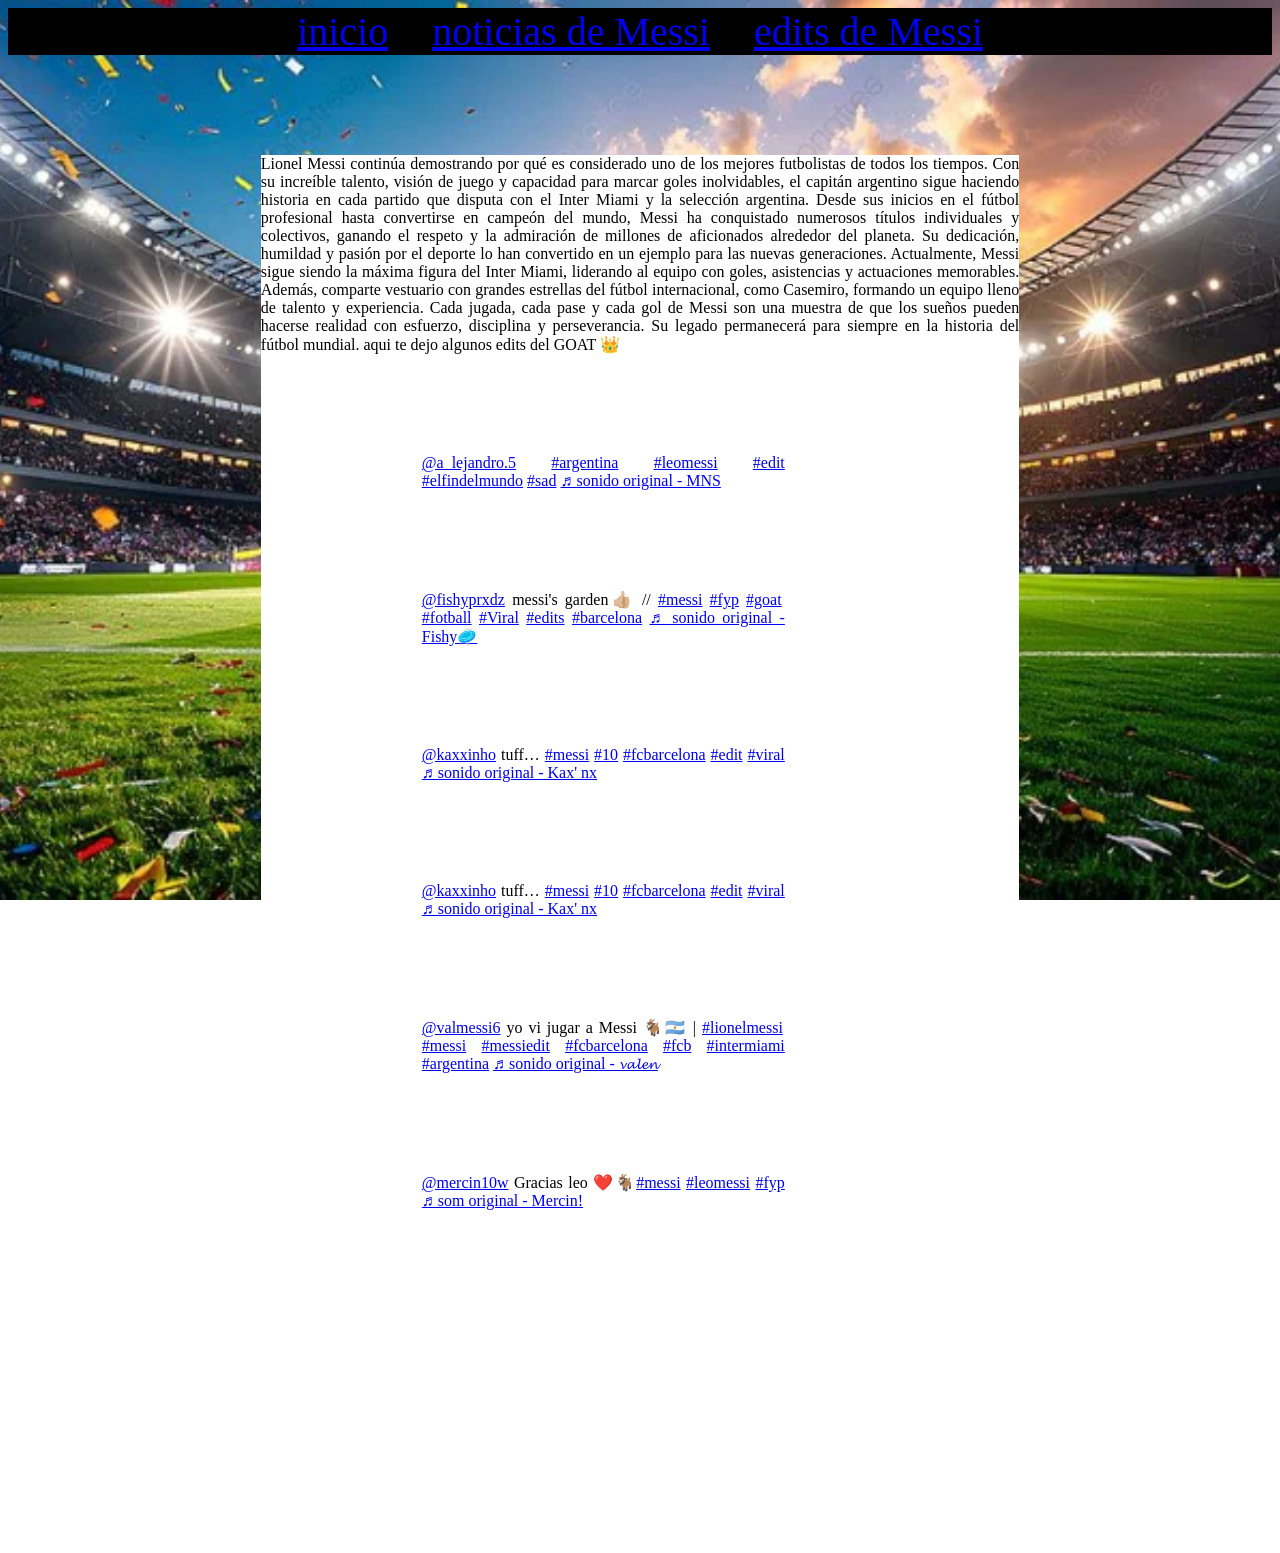
==== edits de Messi.html @ c029fe06 "Add files via upload" ====
<!DOCTYPE html>
<html>
<head>
 
<title>PouSoccer</title>
 <style>
 nav {
 width:100%;
 text-align:center;
 background-color:black;
  }
 label {
 padding:20px;
 font-size:2.5em;
 }
 body {
 background-image:url(img/lol2.jpg);
 background-attachment:fixed;
 background-size:cover;
 background-repeat: no repeat;
 background-position: center;
 }
 section{
 background-color:white;
 width:60%;
 margin:auto;
 margin-top:100px;g
 font-size:3em;
 text-align:justify;
 }
 </style>
</head>
<body>
<nav>
<label><a target="_self" href="index.html">inicio</a></label>
<label><a target="_self" href="noticias de Messi.html">noticias de Messi</a></label>
<label><a target="_self" href="edits de Messi.html">edits de Messi</a></label>
</nav>
 <section>
Lionel Messi continúa demostrando por qué es considerado uno de los mejores futbolistas de todos los tiempos. Con su increíble talento, visión de juego y capacidad para marcar goles inolvidables, el capitán argentino sigue haciendo historia en cada partido que disputa con el Inter Miami y la selección argentina.

Desde sus inicios en el fútbol profesional hasta convertirse en campeón del mundo, Messi ha conquistado numerosos títulos individuales y colectivos, ganando el respeto y la admiración de millones de aficionados alrededor del planeta. Su dedicación, humildad y pasión por el deporte lo han convertido en un ejemplo para las nuevas generaciones.

Actualmente, Messi sigue siendo la máxima figura del Inter Miami, liderando al equipo con goles, asistencias y actuaciones memorables. Además, comparte vestuario con grandes estrellas del fútbol internacional, como Casemiro, formando un equipo lleno de talento y experiencia.

Cada jugada, cada pase y cada gol de Messi son una muestra de que los sueños pueden hacerse realidad con esfuerzo, disciplina y perseverancia. Su legado permanecerá para siempre en la historia del fútbol mundial.
  
 aqui te dejo algunos edits del GOAT 👑
 </div>

 <div style="text-align: center;">
 <blockquote class="tiktok-embed" cite="https://www.tiktok.com/@a_lejandro.5/video/7662583370198584583" data-video-id="7662583370198584583" style="max-width: 605px;min-width: 325px;" > <section> <a target="_blank" title="@a_lejandro.5" href="https://www.tiktok.com/@a_lejandro.5?refer=embed">@a_lejandro.5</a> <a title="argentina" target="_blank" href="https://www.tiktok.com/tag/argentina?refer=embed">#argentina</a> <a title="leomessi" target="_blank" href="https://www.tiktok.com/tag/leomessi?refer=embed">#leomessi</a> <a title="edit" target="_blank" href="https://www.tiktok.com/tag/edit?refer=embed">#edit</a> <a title="elfindelmundo" target="_blank" href="https://www.tiktok.com/tag/elfindelmundo?refer=embed">#elfindelmundo</a> <a title="sad" target="_blank" href="https://www.tiktok.com/tag/sad?refer=embed">#sad</a> <a target="_blank" title="♬ sonido original - MNS" href="https://www.tiktok.com/music/sonido-original-7662583402635873044?refer=embed">♬ sonido original - MNS</a> </section> </blockquote> <script async src="https://www.tiktok.com/embed.js"></script>
 </div>

  <div style="text-align: center;">
 <blockquote class="tiktok-embed" cite="https://www.tiktok.com/@fishyprxdz/video/7345935044151708934" data-video-id="7345935044151708934" style="max-width: 605px;min-width: 325px;" > <section> <a target="_blank" title="@fishyprxdz" href="https://www.tiktok.com/@fishyprxdz?refer=embed">@fishyprxdz</a> messi&#39;s garden👍🏼 &#47;&#47; <a title="messi" target="_blank" href="https://www.tiktok.com/tag/messi?refer=embed">#messi</a> <a title="fyp" target="_blank" href="https://www.tiktok.com/tag/fyp?refer=embed">#fyp</a> <a title="goat" target="_blank" href="https://www.tiktok.com/tag/goat?refer=embed">#goat</a> <a title="fotball" target="_blank" href="https://www.tiktok.com/tag/fotball?refer=embed">#fotball</a> <a title="viral" target="_blank" href="https://www.tiktok.com/tag/viral?refer=embed">#Viral</a> <a title="edits" target="_blank" href="https://www.tiktok.com/tag/edits?refer=embed">#edits</a> <a title="barcelona" target="_blank" href="https://www.tiktok.com/tag/barcelona?refer=embed">#barcelona</a> <a target="_blank" title="♬ sonido original - Fishy🥏" href="https://www.tiktok.com/music/sonido-original-7345935183730707206?refer=embed">♬ sonido original - Fishy🥏</a> </section> </blockquote> <script async src="https://www.tiktok.com/embed.js"></script></div>

  <div style="text-align: center;">
 <blockquote class="tiktok-embed" cite="https://www.tiktok.com/@kaxxinho/video/7605600084981452046" data-video-id="7605600084981452046" style="max-width: 605px;min-width: 325px;" > <section> <a target="_blank" title="@kaxxinho" href="https://www.tiktok.com/@kaxxinho?refer=embed">@kaxxinho</a> tuff… <a title="messi" target="_blank" href="https://www.tiktok.com/tag/messi?refer=embed">#messi</a> <a title="10" target="_blank" href="https://www.tiktok.com/tag/10?refer=embed">#10</a> <a title="fcbarcelona" target="_blank" href="https://www.tiktok.com/tag/fcbarcelona?refer=embed">#fcbarcelona</a> <a title="edit" target="_blank" href="https://www.tiktok.com/tag/edit?refer=embed">#edit</a>  <a title="viral" target="_blank" href="https://www.tiktok.com/tag/viral?refer=embed">#viral</a> <a target="_blank" title="♬ sonido original - Kax&#39; nx" href="https://www.tiktok.com/music/sonido-original-7605600236114905869?refer=embed">♬ sonido original - Kax&#39; nx</a> </section> </blockquote> <script async src="https://www.tiktok.com/embed.js"></script></div>

  <div style="text-align: center;">
 <blockquote class="tiktok-embed" cite="https://www.tiktok.com/@kaxxinho/video/7605600084981452046" data-video-id="7605600084981452046" style="max-width: 605px;min-width: 325px;" > <section> <a target="_blank" title="@kaxxinho" href="https://www.tiktok.com/@kaxxinho?refer=embed">@kaxxinho</a> tuff… <a title="messi" target="_blank" href="https://www.tiktok.com/tag/messi?refer=embed">#messi</a> <a title="10" target="_blank" href="https://www.tiktok.com/tag/10?refer=embed">#10</a> <a title="fcbarcelona" target="_blank" href="https://www.tiktok.com/tag/fcbarcelona?refer=embed">#fcbarcelona</a> <a title="edit" target="_blank" href="https://www.tiktok.com/tag/edit?refer=embed">#edit</a>  <a title="viral" target="_blank" href="https://www.tiktok.com/tag/viral?refer=embed">#viral</a> <a target="_blank" title="♬ sonido original - Kax&#39; nx" href="https://www.tiktok.com/music/sonido-original-7605600236114905869?refer=embed">♬ sonido original - Kax&#39; nx</a> </section> </blockquote> <script async src="https://www.tiktok.com/embed.js"></script></div>

 <div style="text-align: center;">
 <blockquote class="tiktok-embed" cite="https://www.tiktok.com/@valmessi6/video/7482316217965874438" data-video-id="7482316217965874438" style="max-width: 605px;min-width: 325px;" > <section> <a target="_blank" title="@valmessi6" href="https://www.tiktok.com/@valmessi6?refer=embed">@valmessi6</a> yo vi jugar a Messi 🐐🇦🇷 | <a title="lionelmessi" target="_blank" href="https://www.tiktok.com/tag/lionelmessi?refer=embed">#lionelmessi</a> <a title="messi" target="_blank" href="https://www.tiktok.com/tag/messi?refer=embed">#messi</a> <a title="messiedit" target="_blank" href="https://www.tiktok.com/tag/messiedit?refer=embed">#messiedit</a> <a title="fcbarcelona" target="_blank" href="https://www.tiktok.com/tag/fcbarcelona?refer=embed">#fcbarcelona</a> <a title="fcb" target="_blank" href="https://www.tiktok.com/tag/fcb?refer=embed">#fcb</a> <a title="intermiami" target="_blank" href="https://www.tiktok.com/tag/intermiami?refer=embed">#intermiami</a> <a title="argentina" target="_blank" href="https://www.tiktok.com/tag/argentina?refer=embed">#argentina</a> <a target="_blank" title="♬ sonido original - 𝓿𝓪𝓵𝓮𝓷" href="https://www.tiktok.com/music/sonido-original-7482316243349801734?refer=embed">♬ sonido original - 𝓿𝓪𝓵𝓮𝓷</a> </section> </blockquote> <script async src="https://www.tiktok.com/embed.js"></script>
</div>

 <div style="text-align: center;">
 <blockquote class="tiktok-embed" cite="https://www.tiktok.com/@mercin10w/video/7664376227376925959" data-video-id="7664376227376925959" style="max-width: 605px;min-width: 325px;" > <section> <a target="_blank" title="@mercin10w" href="https://www.tiktok.com/@mercin10w?refer=embed">@mercin10w</a> Gracias leo ❤️🐐<a title="messi" target="_blank" href="https://www.tiktok.com/tag/messi?refer=embed">#messi</a> <a title="leomessi" target="_blank" href="https://www.tiktok.com/tag/leomessi?refer=embed">#leomessi</a> <a title="fyp" target="_blank" href="https://www.tiktok.com/tag/fyp?refer=embed">#fyp</a> <a target="_blank" title="♬ som original - Mercin!" href="https://www.tiktok.com/music/som-original-7664376291335981832?refer=embed">♬ som original - Mercin!</a> </section> </blockquote> <script async src="https://www.tiktok.com/embed.js"></script>
</div>

  <div style="text-align: center;">
  <iframe width="560" height="315" src="https://www.youtube.com/embed/blPO2z-ZaNs?si=Ix8GyZjG67aQ0Efz" title="YouTube video player" frameborder="0" allow="accelerometer; autoplay; clipboard-write; encrypted-media; gyroscope; picture-in-picture; web-share" referrerpolicy="strict-origin-when-cross-origin" allowfullscreen></iframe>

</div>





  </section>
</body>
</html>
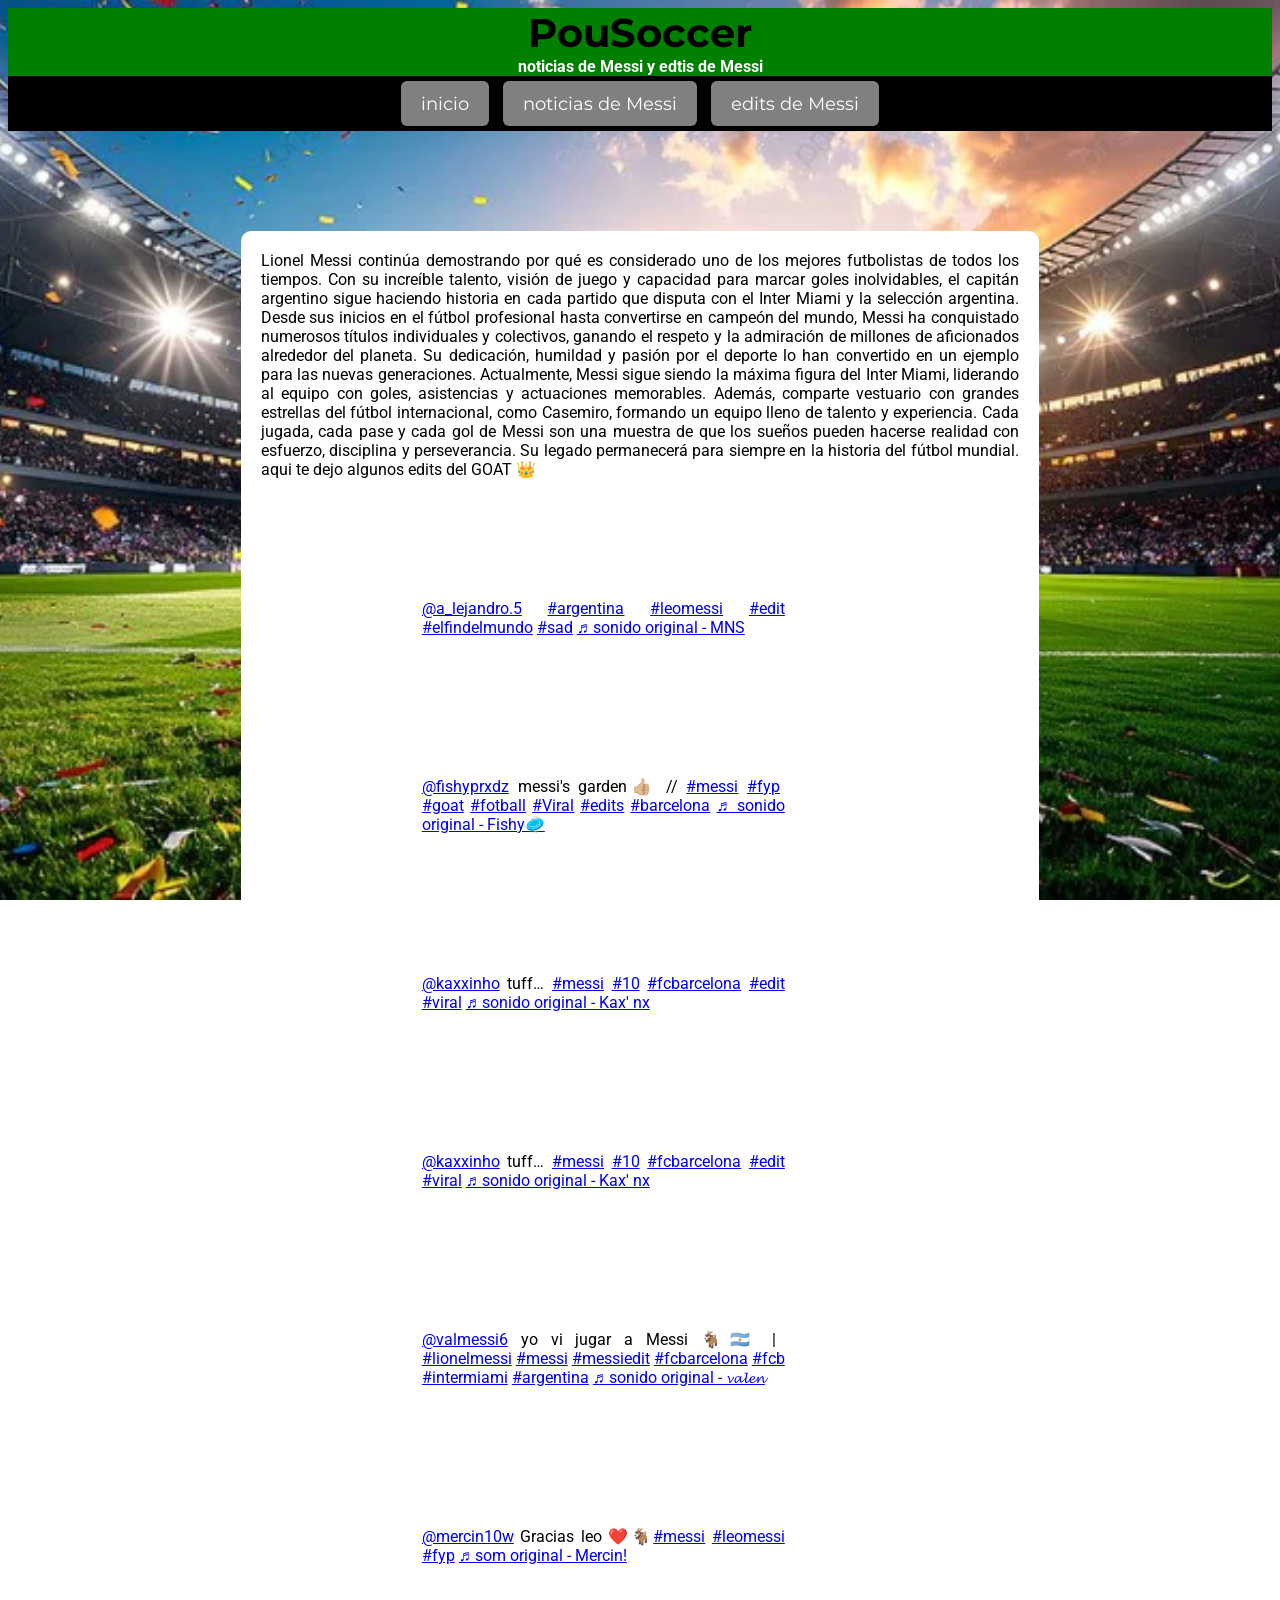
==== commit ecb8a91c: "Add files via upload" ====
--- a/edits de Messi.html
+++ b/edits de Messi.html
@@ -1,41 +1,97 @@
   <!DOCTYPE html>
-<html>
+ <html lang="es">
+
 <head>
- 
+ <meta charset="UTF-8">
+ <link href="https://fonts.googleapis.com/css2?family=Roboto&family=montserrat:wght@400;600;700&display=swap"
+ rel="stylesheet">
 <title>PouSoccer</title>
  <style>
+
+header{
+background-color:green;
+ text-align:center;
+  }
+
+  .logo h1{
+  font-family: Montserrat, sans-serif;
+  font-size: 40px;
+  color:black;
+  margin: 0;
+   }
+
+  .logo p{
+   font-family: roboto, sans-serif;
+  font-size: 16px;
+  color:white;
+  margin: 0;
+
+   }
+ 
+   
  nav {
  width:100%;
  text-align:center;
  background-color:black;
   }
+
+  nav a {
+ display: inline-block;
+ margin: 5px; /*cambia el ancho del fondo de menu */
+ padding:12px 20px;
+ background-color:grey; /* color negro para el fondo del boton */
+ color: white; 
+ font-family: Montserrat, sans-serif;
+ font-size: 1.1em;
+ text-decoration:none; /*esto quita el subrayado del enlace */
+ border-radius:6px; /* bordes redondeados */
+ transition: background-color 0.10s, color 0.s;
+  }
+
+  nav a:hover{
+  color:white;/* color del texto para el cursor */
+  background-color: red;
+
+  }
+
  label {
  padding:20px;
  font-size:2.5em;
  }
  body {
- background-image:url(img/lol2.jpg);
- background-attachment:fixed;
+ background-image:url(img/lol2.jpg); background-attachment:fixed;
  background-size:cover;
  background-repeat: no repeat;
  background-position: center;
  }
  section{
  background-color:white;
+ color:black;
  width:60%;
- margin:auto;
+ margin:100px auto;
  margin-top:100px;g
  font-size:3em;
  text-align:justify;
+ padding:20px;
+ border-radius:10px;
+ font-family:roboto, sans serif;
  }
  </style>
 </head>
 <body>
+ <header>
+ <div class="logo">
+ <h1>PouSoccer</1>
+ <p>noticias de Messi y edtis de Messi</P>
+ </div>
+ </header>
+
 <nav>
-<label><a target="_self" href="index.html">inicio</a></label>
-<label><a target="_self" href="noticias de Messi.html">noticias de Messi</a></label>
-<label><a target="_self" href="edits de Messi.html">edits de Messi</a></label>
+<a  target="_self" href="index.html">inicio</a>
+<a  target="_self" href="noticias de Messi.html">noticias de Messi</a>
+<a  target="_self" href="edits de Messi.html">edits de Messi</a>
 </nav>
+
  <section>
 Lionel Messi continúa demostrando por qué es considerado uno de los mejores futbolistas de todos los tiempos. Con su increíble talento, visión de juego y capacidad para marcar goles inolvidables, el capitán argentino sigue haciendo historia en cada partido que disputa con el Inter Miami y la selección argentina.
 
@@ -70,8 +126,7 @@
 </div>
 
   <div style="text-align: center;">
-  <iframe width="560" height="315" src="https://www.youtube.com/embed/blPO2z-ZaNs?si=Ix8GyZjG67aQ0Efz" title="YouTube video player" frameborder="0" allow="accelerometer; autoplay; clipboard-write; encrypted-media; gyroscope; picture-in-picture; web-share" referrerpolicy="strict-origin-when-cross-origin" allowfullscreen></iframe>
-
+ <iframe width="560" height="315" src="https://www.youtube.com/embed/8W96U7MGnbY?si=QCsZTFCIl5-fDdn3" title="YouTube video player" frameborder="0" allow="accelerometer; autoplay; clipboard-write; encrypted-media; gyroscope; picture-in-picture; web-share" referrerpolicy="strict-origin-when-cross-origin" allowfullscreen></iframe>
 </div>
 
 
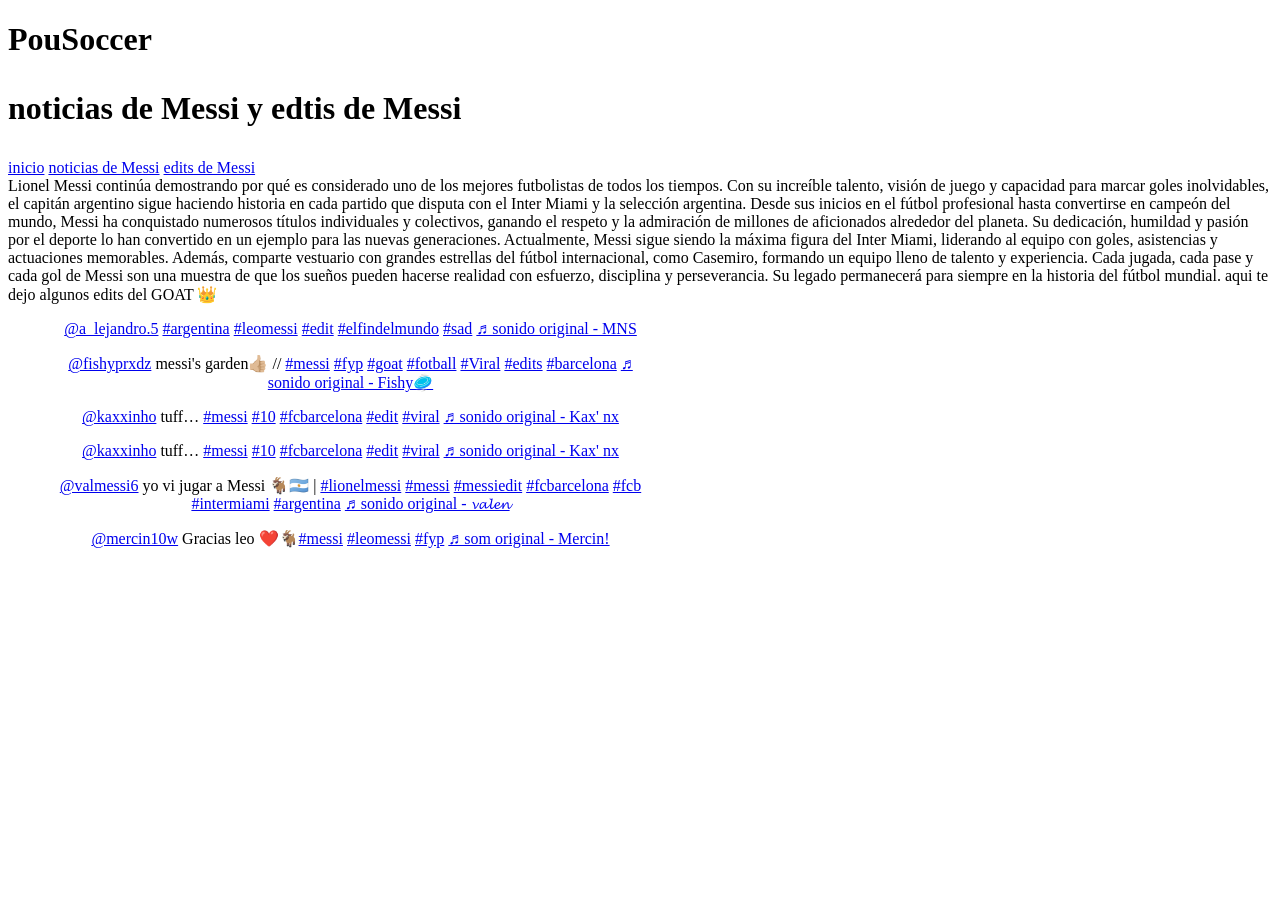
==== commit 373bc7b7: "Add files via upload" ====
--- a/edits de Messi.html
+++ b/edits de Messi.html
@@ -5,79 +5,11 @@
  <meta charset="UTF-8">
  <link href="https://fonts.googleapis.com/css2?family=Roboto&family=montserrat:wght@400;600;700&display=swap"
  rel="stylesheet">
+ <link rel="stylesheet" href="css/estilos.css">
+
+
 <title>PouSoccer</title>
- <style>
-
-header{
-background-color:green;
- text-align:center;
-  }
-
-  .logo h1{
-  font-family: Montserrat, sans-serif;
-  font-size: 40px;
-  color:black;
-  margin: 0;
-   }
-
-  .logo p{
-   font-family: roboto, sans-serif;
-  font-size: 16px;
-  color:white;
-  margin: 0;
-
-   }
- 
-   
- nav {
- width:100%;
- text-align:center;
- background-color:black;
-  }
-
-  nav a {
- display: inline-block;
- margin: 5px; /*cambia el ancho del fondo de menu */
- padding:12px 20px;
- background-color:grey; /* color negro para el fondo del boton */
- color: white; 
- font-family: Montserrat, sans-serif;
- font-size: 1.1em;
- text-decoration:none; /*esto quita el subrayado del enlace */
- border-radius:6px; /* bordes redondeados */
- transition: background-color 0.10s, color 0.s;
-  }
-
-  nav a:hover{
-  color:white;/* color del texto para el cursor */
-  background-color: red;
-
-  }
-
- label {
- padding:20px;
- font-size:2.5em;
- }
- body {
- background-image:url(img/lol2.jpg); background-attachment:fixed;
- background-size:cover;
- background-repeat: no repeat;
- background-position: center;
- }
- section{
- background-color:white;
- color:black;
- width:60%;
- margin:100px auto;
- margin-top:100px;g
- font-size:3em;
- text-align:justify;
- padding:20px;
- border-radius:10px;
- font-family:roboto, sans serif;
- }
- </style>
-</head>
+ </head>
 <body>
  <header>
  <div class="logo">
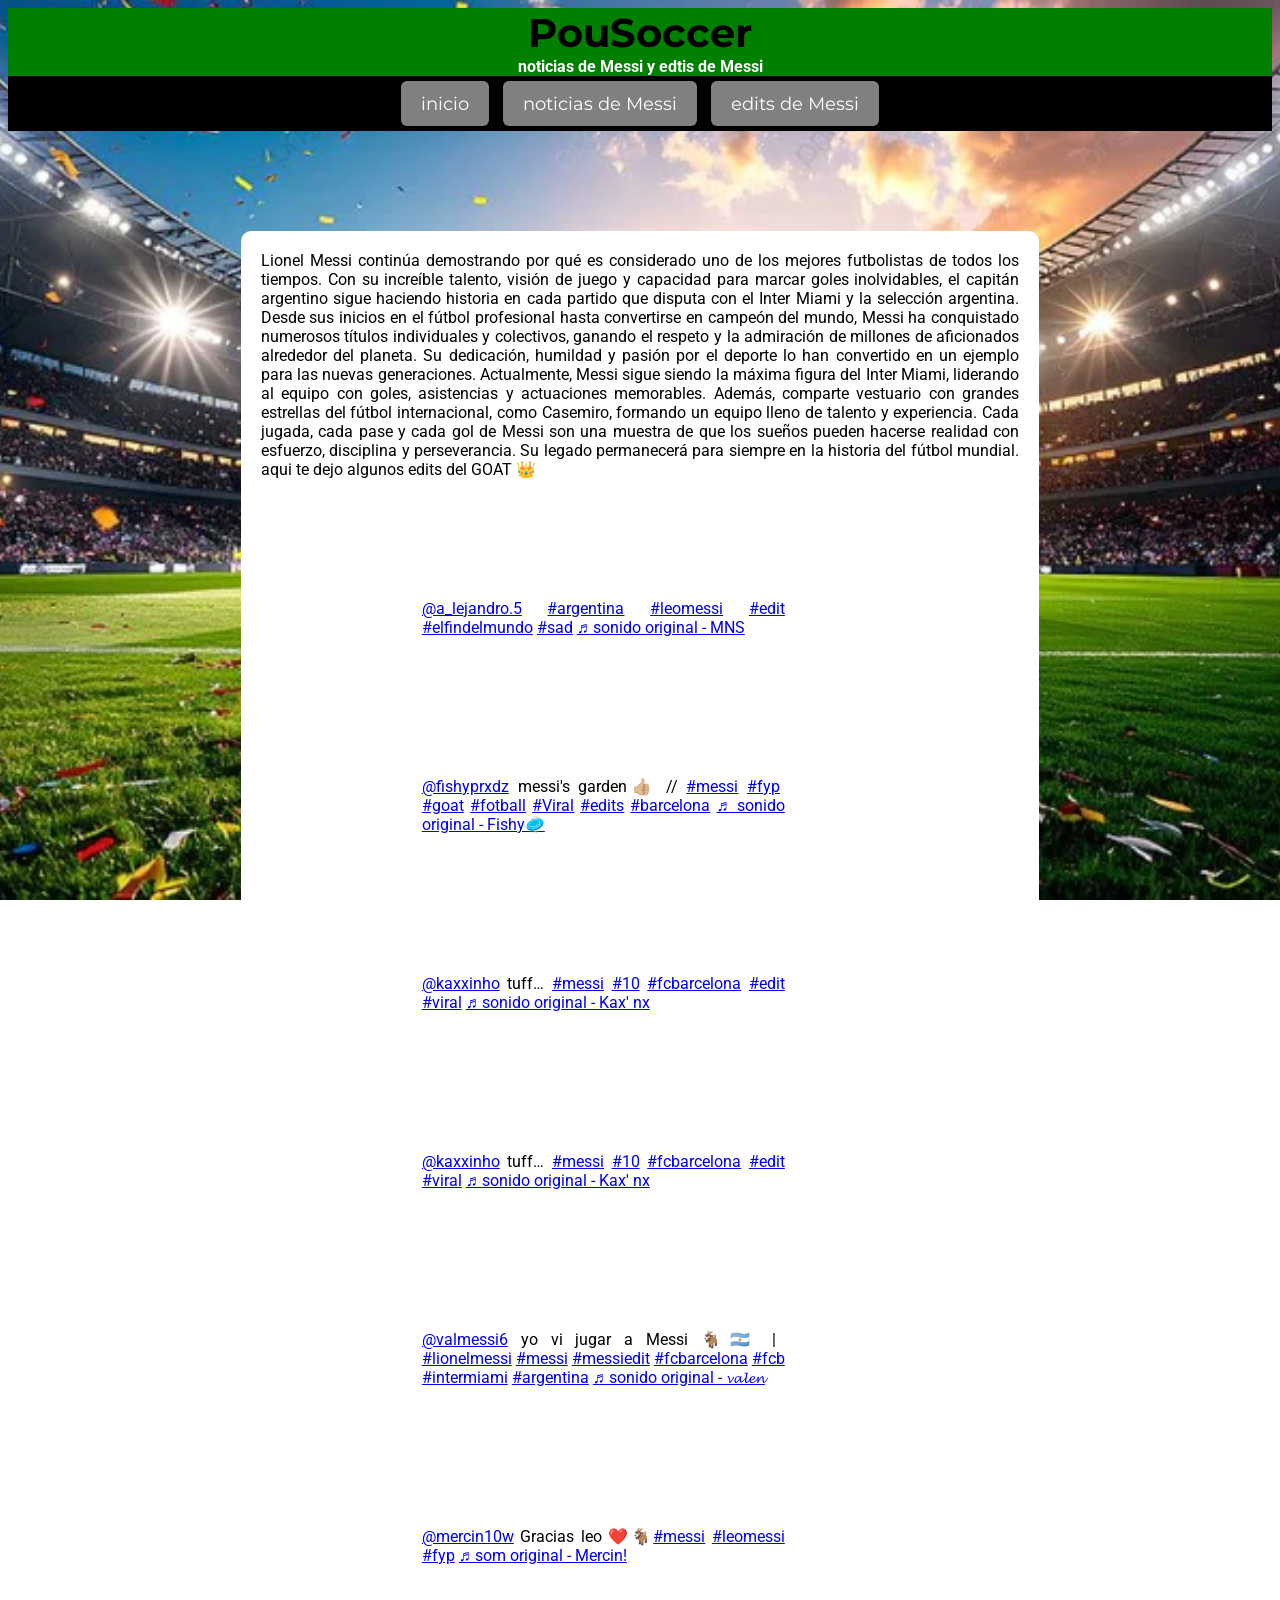
==== commit f00b44be: "Add files via upload" ====
--- a/edits de Messi.html
+++ b/edits de Messi.html
@@ -57,12 +57,16 @@
  <blockquote class="tiktok-embed" cite="https://www.tiktok.com/@mercin10w/video/7664376227376925959" data-video-id="7664376227376925959" style="max-width: 605px;min-width: 325px;" > <section> <a target="_blank" title="@mercin10w" href="https://www.tiktok.com/@mercin10w?refer=embed">@mercin10w</a> Gracias leo ❤️🐐<a title="messi" target="_blank" href="https://www.tiktok.com/tag/messi?refer=embed">#messi</a> <a title="leomessi" target="_blank" href="https://www.tiktok.com/tag/leomessi?refer=embed">#leomessi</a> <a title="fyp" target="_blank" href="https://www.tiktok.com/tag/fyp?refer=embed">#fyp</a> <a target="_blank" title="♬ som original - Mercin!" href="https://www.tiktok.com/music/som-original-7664376291335981832?refer=embed">♬ som original - Mercin!</a> </section> </blockquote> <script async src="https://www.tiktok.com/embed.js"></script>
 </div>
 
-  <div style="text-align: center;">
- <iframe width="560" height="315" src="https://www.youtube.com/embed/8W96U7MGnbY?si=QCsZTFCIl5-fDdn3" title="YouTube video player" frameborder="0" allow="accelerometer; autoplay; clipboard-write; encrypted-media; gyroscope; picture-in-picture; web-share" referrerpolicy="strict-origin-when-cross-origin" allowfullscreen></iframe>
+
+  <div class="centrar">
+ <iframe class="video"
+ src="https://www.youtube.com/embed/8W96U7MGnbY?si=QCsZTFCIl5-fDdn3"
+
+ title="YouTube video player" 
+ allowfullscreen>
+  </iframe>
+
 </div>
-
-
-
 
 
   </section>
--- a/css/estilos.css
+++ b/css/estilos.css
@@ -0,0 +1,97 @@
+ 
+
+header{
+background-color:green;
+ text-align:center;
+  }
+
+  .logo h1{
+  font-family: Montserrat, sans-serif;
+  font-size: 40px;
+  color:black;
+  margin: 0;
+   }
+
+  .logo p{
+   font-family: roboto, sans-serif;
+  font-size: 16px;
+  color:white;
+  margin: 0;
+
+   }
+ 
+   
+ nav {
+ width:100%;
+ text-align:center;
+ background-color:black;
+  }
+
+  nav a {
+ display: inline-block;
+ margin: 5px; /*cambia el ancho del fondo de menu */
+ padding:12px 20px;
+ background-color:grey; /* color negro para el fondo del boton */
+ color: white; 
+ font-family: Montserrat, sans-serif;
+ font-size: 1.1em;
+ text-decoration:none; /*esto quita el subrayado del enlace */
+ border-radius:6px; /* bordes redondeados */
+ transition: background-color 0.10s, color 0.s;
+  }
+
+  nav a:hover{
+  color:white;/* color del texto para el cursor */
+  background-color: red;
+
+  }
+
+ label {
+ padding:20px;
+ font-size:2.5em;
+ }
+ body {
+ background-image:url(../img/lol2.jpg); background-attachment:fixed;
+ background-size:cover;
+ background-repeat: no repeat;
+ background-position: center;
+ }
+ section{
+ background-color:white;
+ color:black;
+ width:60%;
+ margin:100px auto;
+ margin-top:100px;g
+ font-size:3em;
+ text-align:justify;
+ padding:20px;
+ border-radius:10px;
+ font-family:roboto, sans serif;
+ }
+
+ 
+  .centrar {
+   text-align:center;
+     }
+
+   .centrar img{
+    width: 100%;
+    max-width: 600px;
+    height: auto;
+
+    }
+
+
+
+     .video {
+      width: 100 px;
+      max-width: 560px;
+      aspect-radio: 16 / 9;
+       border: none;
+      
+
+
+
+
+    }
+ 
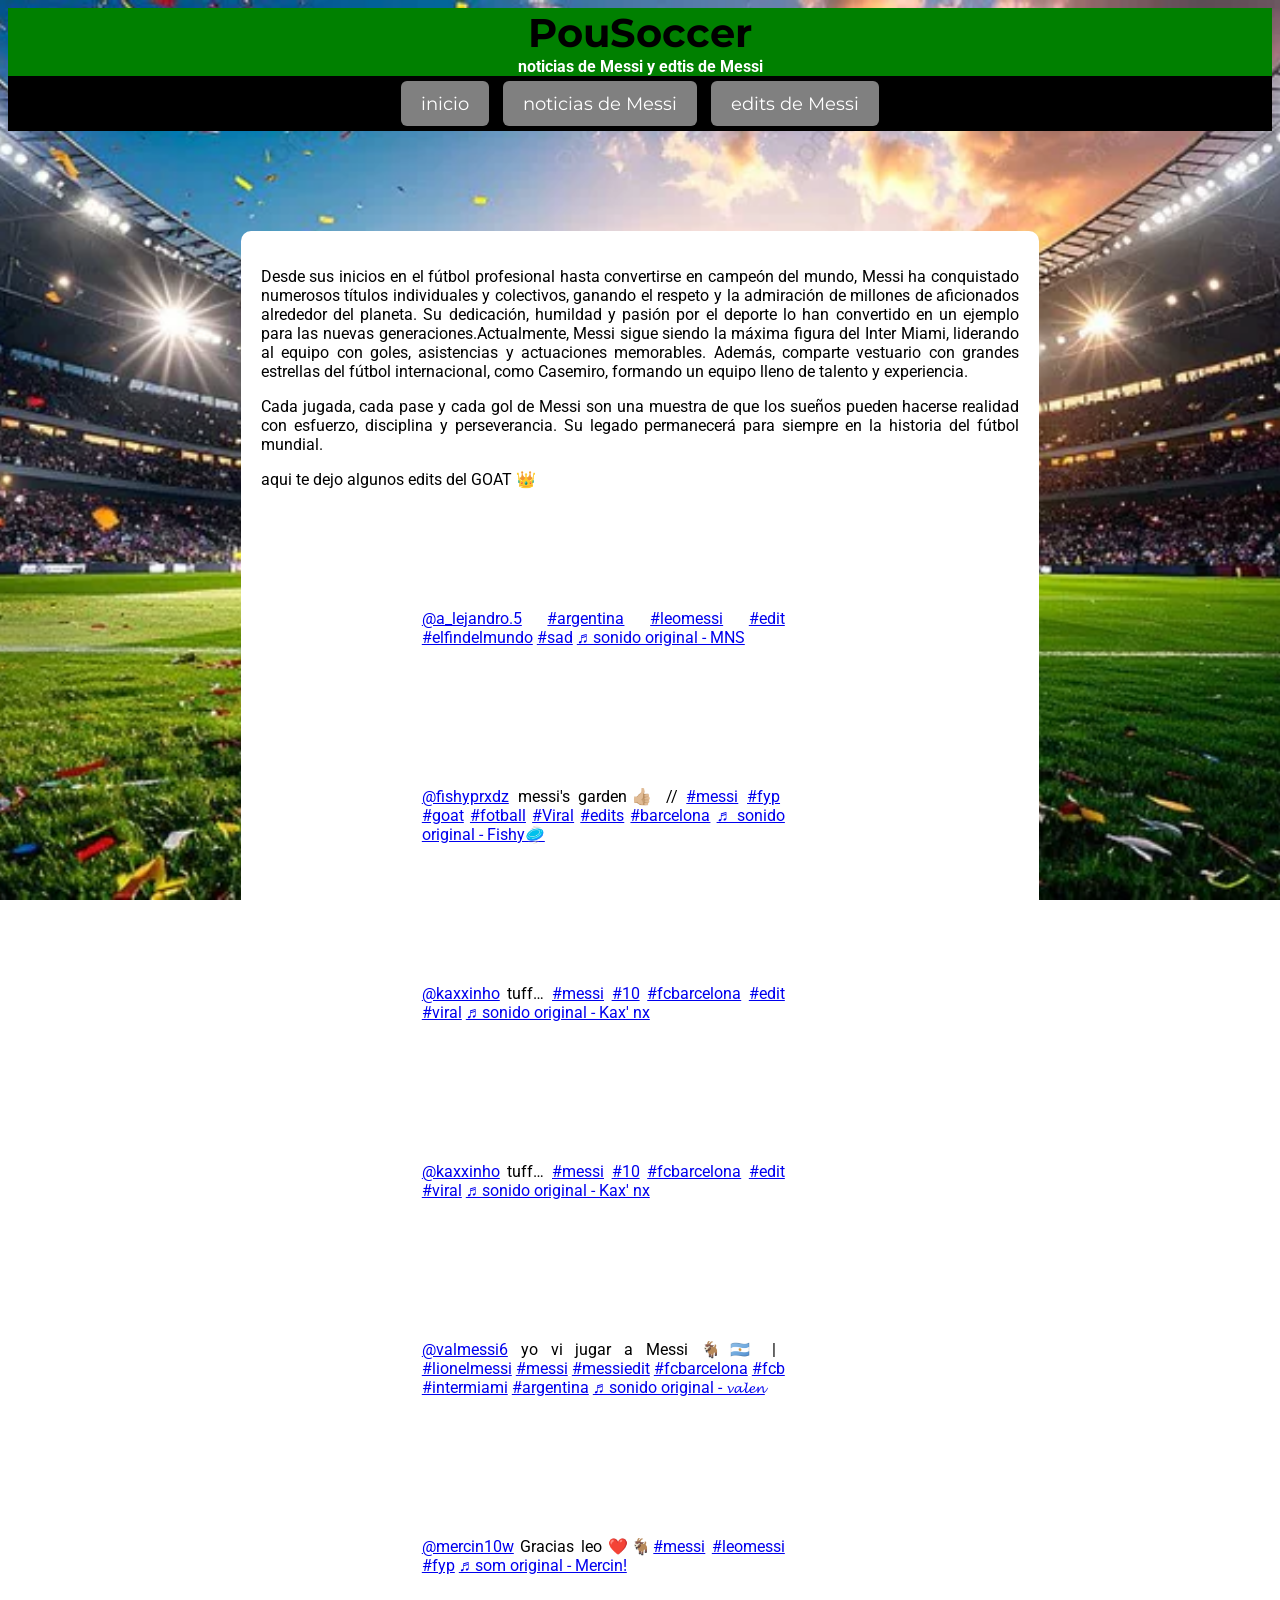
==== commit f5f6280a: "Add files via upload" ====
--- a/edits de Messi.html
+++ b/edits de Messi.html
@@ -3,6 +3,7 @@
 
 <head>
  <meta charset="UTF-8">
+ <meta name="viewport" content="width=device-width, initial-scale=1.0">
  <link href="https://fonts.googleapis.com/css2?family=Roboto&family=montserrat:wght@400;600;700&display=swap"
  rel="stylesheet">
  <link rel="stylesheet" href="css/estilos.css">
@@ -25,13 +26,13 @@
 </nav>
 
  <section>
-Lionel Messi continúa demostrando por qué es considerado uno de los mejores futbolistas de todos los tiempos. Con su increíble talento, visión de juego y capacidad para marcar goles inolvidables, el capitán argentino sigue haciendo historia en cada partido que disputa con el Inter Miami y la selección argentina.
+<p<Lionel Messi continúa demostrando por qué es considerado uno de los mejores futbolistas de todos los tiempos. Con su increíble talento, visión de juego y capacidad para marcar goles inolvidables, el capitán argentino sigue haciendo historia en cada partido que disputa con el Inter Miami y la selección argentina.</p>
 
-Desde sus inicios en el fútbol profesional hasta convertirse en campeón del mundo, Messi ha conquistado numerosos títulos individuales y colectivos, ganando el respeto y la admiración de millones de aficionados alrededor del planeta. Su dedicación, humildad y pasión por el deporte lo han convertido en un ejemplo para las nuevas generaciones.
+<p>Desde sus inicios en el fútbol profesional hasta convertirse en campeón del mundo, Messi ha conquistado numerosos títulos individuales y colectivos, ganando el respeto y la admiración de millones de aficionados alrededor del planeta. Su dedicación, humildad y pasión por el deporte lo han convertido en un ejemplo para las nuevas generaciones.</p<
 
-Actualmente, Messi sigue siendo la máxima figura del Inter Miami, liderando al equipo con goles, asistencias y actuaciones memorables. Además, comparte vestuario con grandes estrellas del fútbol internacional, como Casemiro, formando un equipo lleno de talento y experiencia.
+<p>Actualmente, Messi sigue siendo la máxima figura del Inter Miami, liderando al equipo con goles, asistencias y actuaciones memorables. Además, comparte vestuario con grandes estrellas del fútbol internacional, como Casemiro, formando un equipo lleno de talento y experiencia.</p>
 
-Cada jugada, cada pase y cada gol de Messi son una muestra de que los sueños pueden hacerse realidad con esfuerzo, disciplina y perseverancia. Su legado permanecerá para siempre en la historia del fútbol mundial.
+<p>Cada jugada, cada pase y cada gol de Messi son una muestra de que los sueños pueden hacerse realidad con esfuerzo, disciplina y perseverancia. Su legado permanecerá para siempre en la historia del fútbol mundial.</p>
   
  aqui te dejo algunos edits del GOAT 👑
  </div>
@@ -59,6 +60,7 @@
 
 
   <div class="centrar">
+ 
  <iframe class="video"
  src="https://www.youtube.com/embed/8W96U7MGnbY?si=QCsZTFCIl5-fDdn3"
 
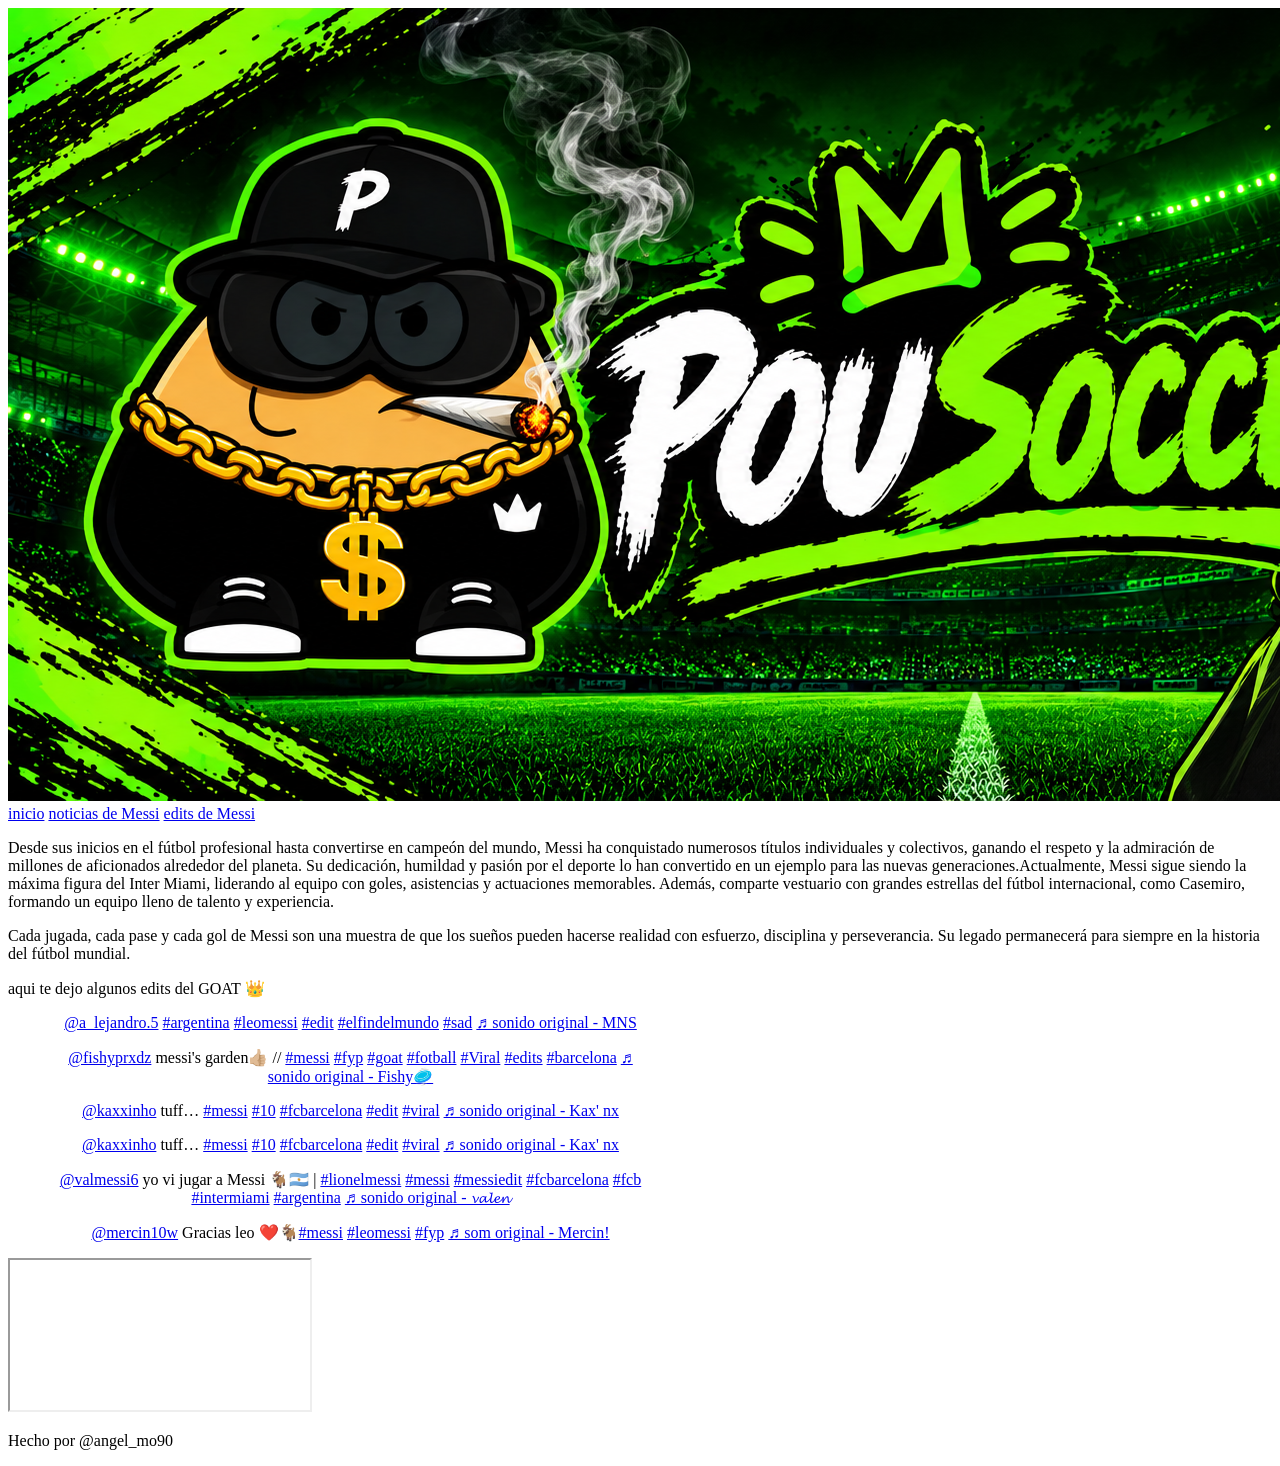
==== commit f9f02f56: "Add files via upload" ====
--- a/edits de Messi.html
+++ b/edits de Messi.html
@@ -13,9 +13,9 @@
  </head>
 <body>
  <header>
- <div class="logo">
- <h1>PouSoccer</1>
- <p>noticias de Messi y edtis de Messi</P>
+ <div class="cabecera">
+<img src="img/lol4.jpg" alt="PouSoccer">
+
  </div>
  </header>
 
@@ -72,6 +72,13 @@
 
 
   </section>
+
+<footer>
+   <p>Hecho por @angel_mo90</p>
+    </footer>
+
+
+
 </body>
 </html>
 
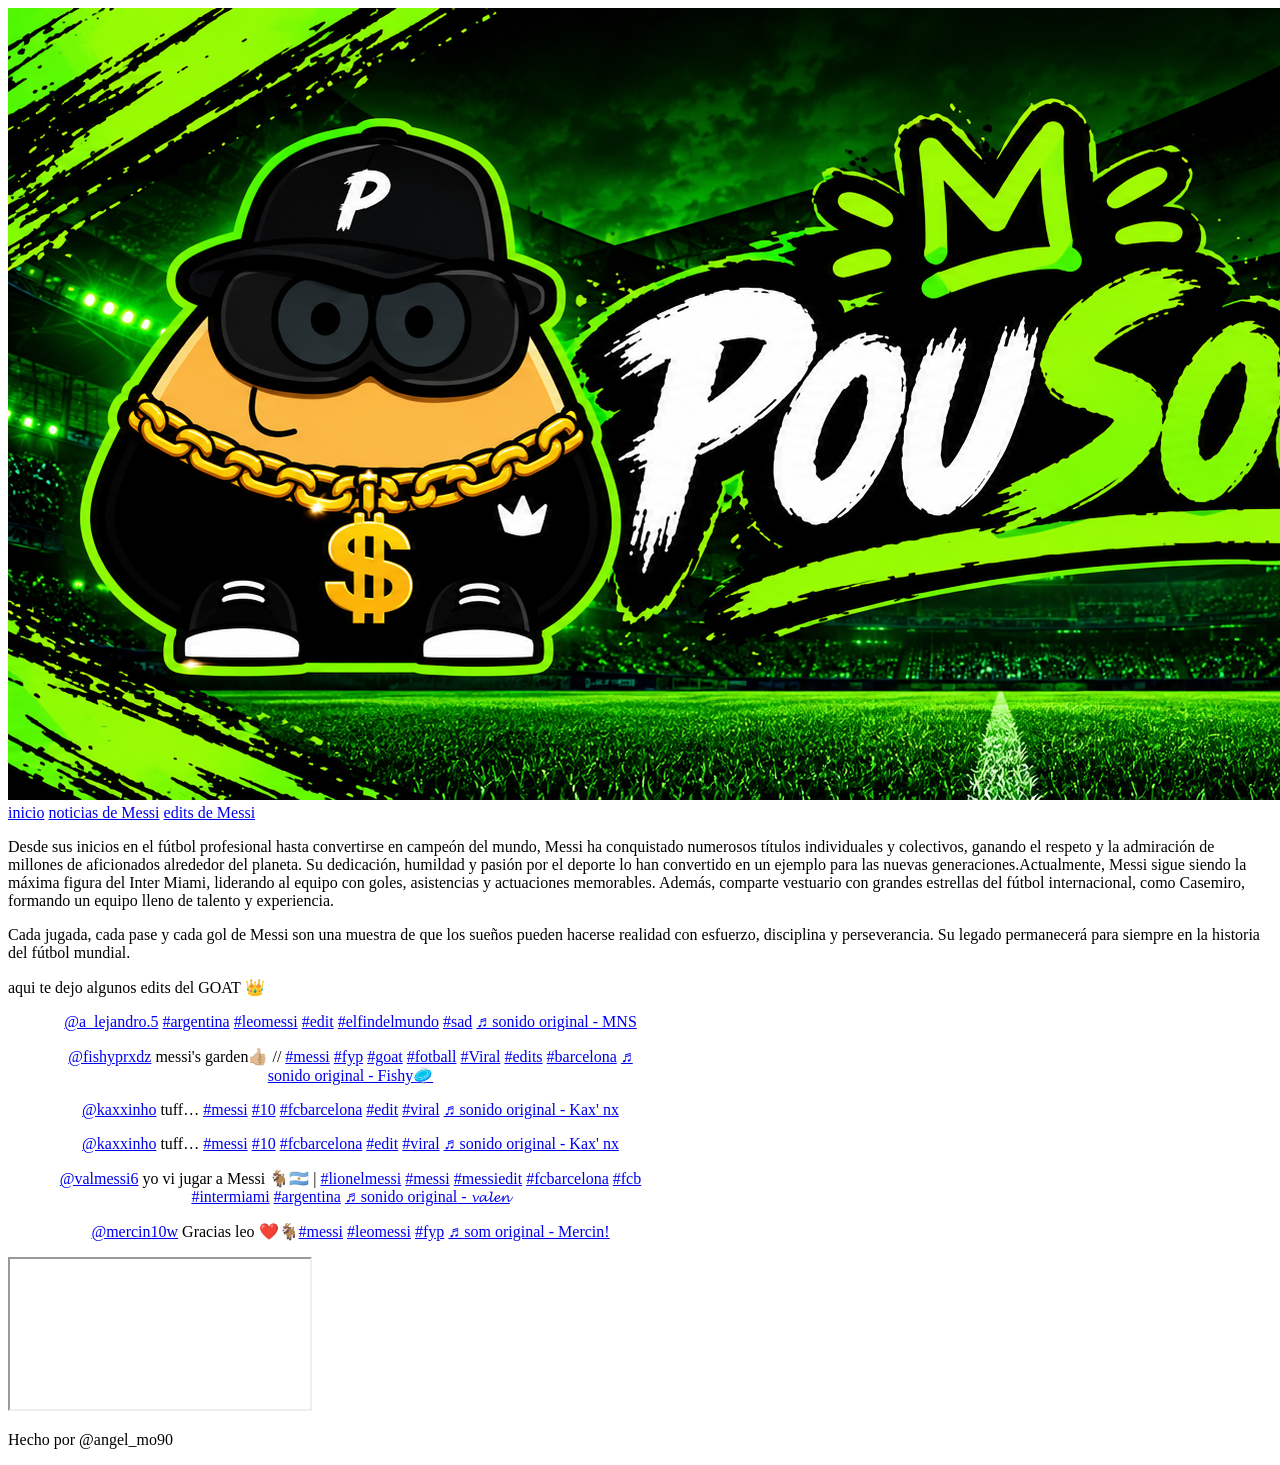
==== commit e8ba3050: "Add files via upload" ====
--- a/edits de Messi.html
+++ b/edits de Messi.html
@@ -14,7 +14,7 @@
 <body>
  <header>
  <div class="cabecera">
-<img src="img/lol4.jpg" alt="PouSoccer">
+<img src="img/cabecera.jpg" alt="PouSoccer">
 
  </div>
  </header>
